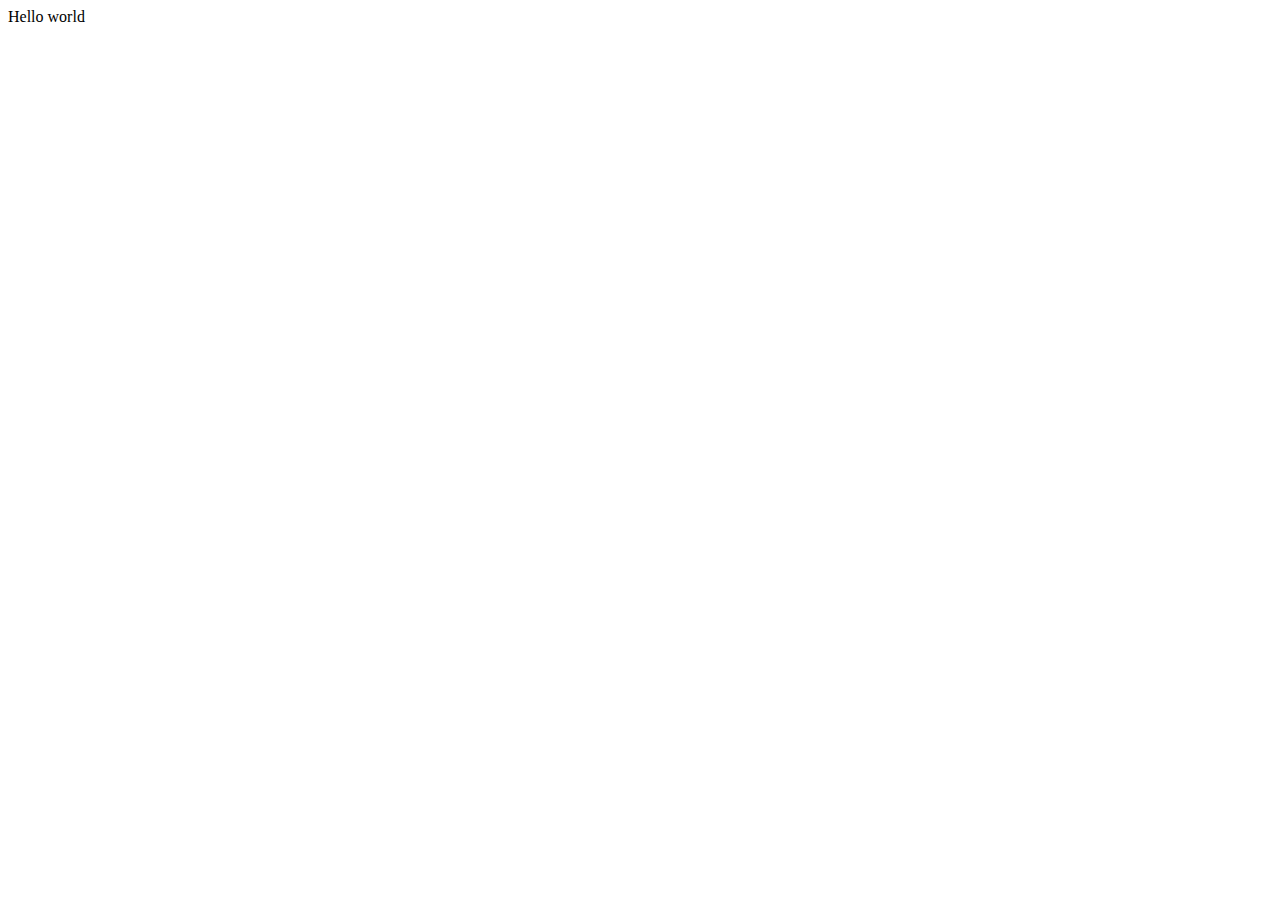
==== src/main/resources/templates/index.html @ 2eba69d6 "Initial commit, added simple authorization using Spring Security" ====
<!DOCTYPE html>
<html lang="pl" xmlns:th="http://www.thymeleaf.org">
<head>
    <meta charset="UTF-8">
    <title>Hello</title>
    <link rel="stylesheet" th:href="@{/css/style.css}" />
</head>
<body>
Hello world
</body>
</html>
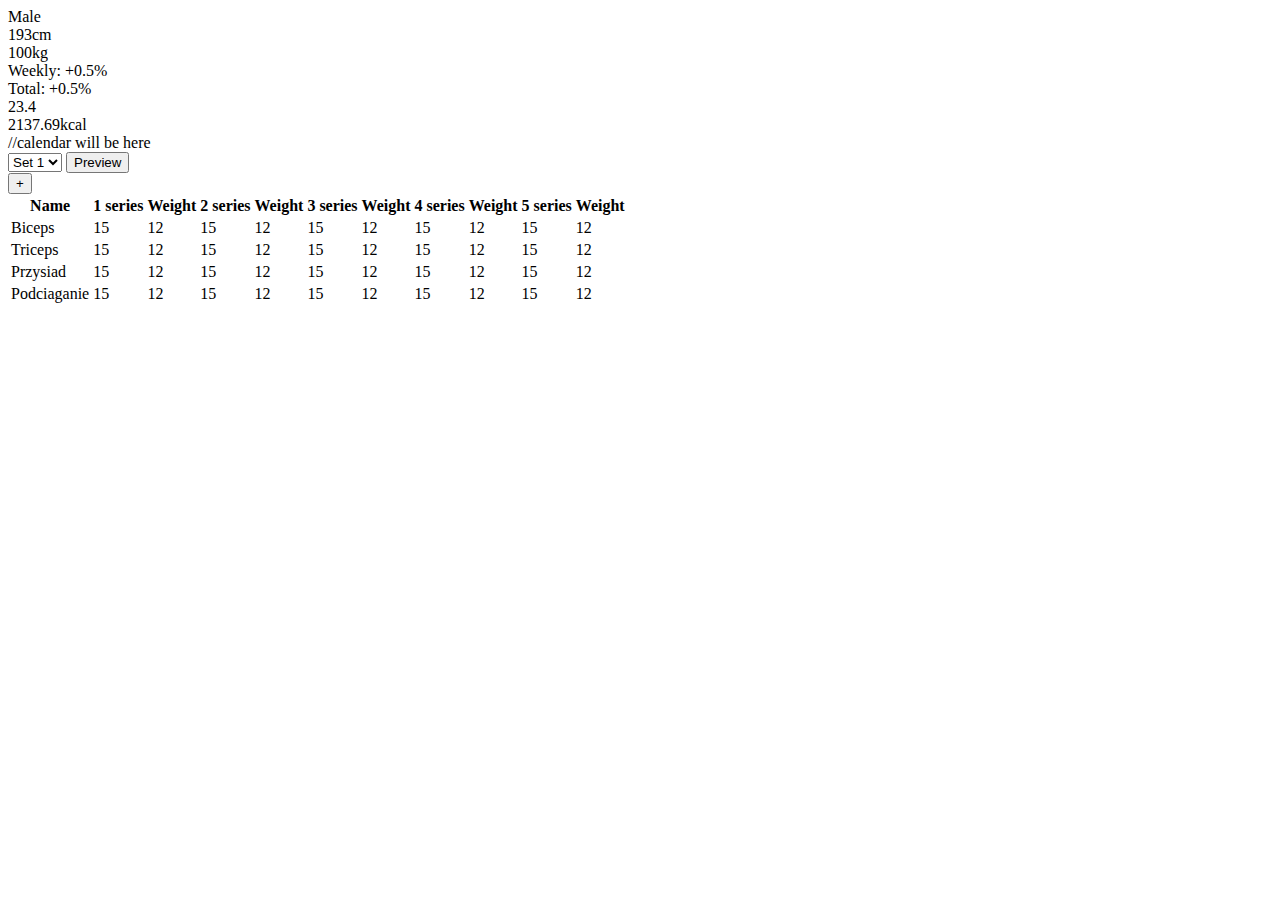
==== commit 7f354c01: "First draft of the user panel" ====
--- a/src/main/resources/templates/index.html
+++ b/src/main/resources/templates/index.html
@@ -3,9 +3,115 @@
 <head>
     <meta charset="UTF-8">
     <title>Hello</title>
-    <link rel="stylesheet" th:href="@{/css/style.css}" />
+    <link rel="stylesheet" th:href="@{/css/control-panel.css}" />
 </head>
 <body>
-Hello world
+
+<div class="container">
+    <section id="leftSide" th:if="${UserData}">
+        <div id="currentData">
+            <div id="topInformation">
+                <div id="genderInformation" class="personalInformation" th:text="${UserData.gender}">Male</div>
+                <div id="heightInformation" class="personalInformation" th:text="${UserData.height} + 'cm'">193cm</div>
+                <div id="weightInformation" class="personalInformation" th:text="${UserData.weight}+'kg'">100kg</div>
+            </div>
+            <div id="progress">
+                <div id="weeklyProgress" class="personalInformation"  th:text="'Weekly: '+${UserData.weeklyProgress} + '%'" >Weekly: +0.5%</div>
+                <div id="totalProgress" class="personalInformation" th:text="'Total: '+${UserData.totalProgress}+'%'">Total: +0.5%</div>
+            </div>
+            <div id="bodyStats">
+                <div id="bmi" class="personalInformation" th:text="'BMI: '+${UserData.bmi}">23.4</div>
+                <div id="bmr" class="personalInformation" th:text="'BMR: '+${UserData.bmr} + 'kcal'">2137.69kcal</div>
+            </div>
+        </div>
+        <div id="calendar">
+            //calendar will be here
+        </div>
+    </section>
+    <section id="rightSide">
+        <header id="setNavbar">
+            <div id="namePreview">
+                <form id="chooseSet">
+                    <select>
+                        <option>Set 1</option>
+                    </select>
+                    <button>Preview</button>
+                </form>
+
+            </div>
+            <button id="add">+</button>
+        </header>
+        <table>
+            <thead>
+            <th>Name</th>
+            <th>1 series</th>
+            <th>Weight</th>
+            <th>2 series</th>
+            <th>Weight</th>
+            <th>3 series</th>
+            <th>Weight</th>
+            <th>4 series</th>
+            <th>Weight</th>
+            <th>5 series</th>
+            <th>Weight</th>
+            </thead>
+            <tbody>
+            <tr>
+                <td>Biceps</td>
+                <td>15</td>
+                <td>12</td>
+                <td>15</td>
+                <td>12</td>
+                <td>15</td>
+                <td>12</td>
+                <td>15</td>
+                <td>12</td>
+                <td>15</td>
+                <td>12</td>
+            </tr>
+            <tr>
+                <td>Triceps</td>
+                <td>15</td>
+                <td>12</td>
+                <td>15</td>
+                <td>12</td>
+                <td>15</td>
+                <td>12</td>
+                <td>15</td>
+                <td>12</td>
+                <td>15</td>
+                <td>12</td>
+            </tr>
+            <tr>
+                <td>Przysiad</td>
+                <td>15</td>
+                <td>12</td>
+                <td>15</td>
+                <td>12</td>
+                <td>15</td>
+                <td>12</td>
+                <td>15</td>
+                <td>12</td>
+                <td>15</td>
+                <td>12</td>
+            </tr>
+            <tr>
+                <td>Podciaganie</td>
+                <td>15</td>
+                <td>12</td>
+                <td>15</td>
+                <td>12</td>
+                <td>15</td>
+                <td>12</td>
+                <td>15</td>
+                <td>12</td>
+                <td>15</td>
+                <td>12</td>
+            </tr>
+            </tbody>
+        </table>
+
+    </section>
+</div>
 </body>
 </html>